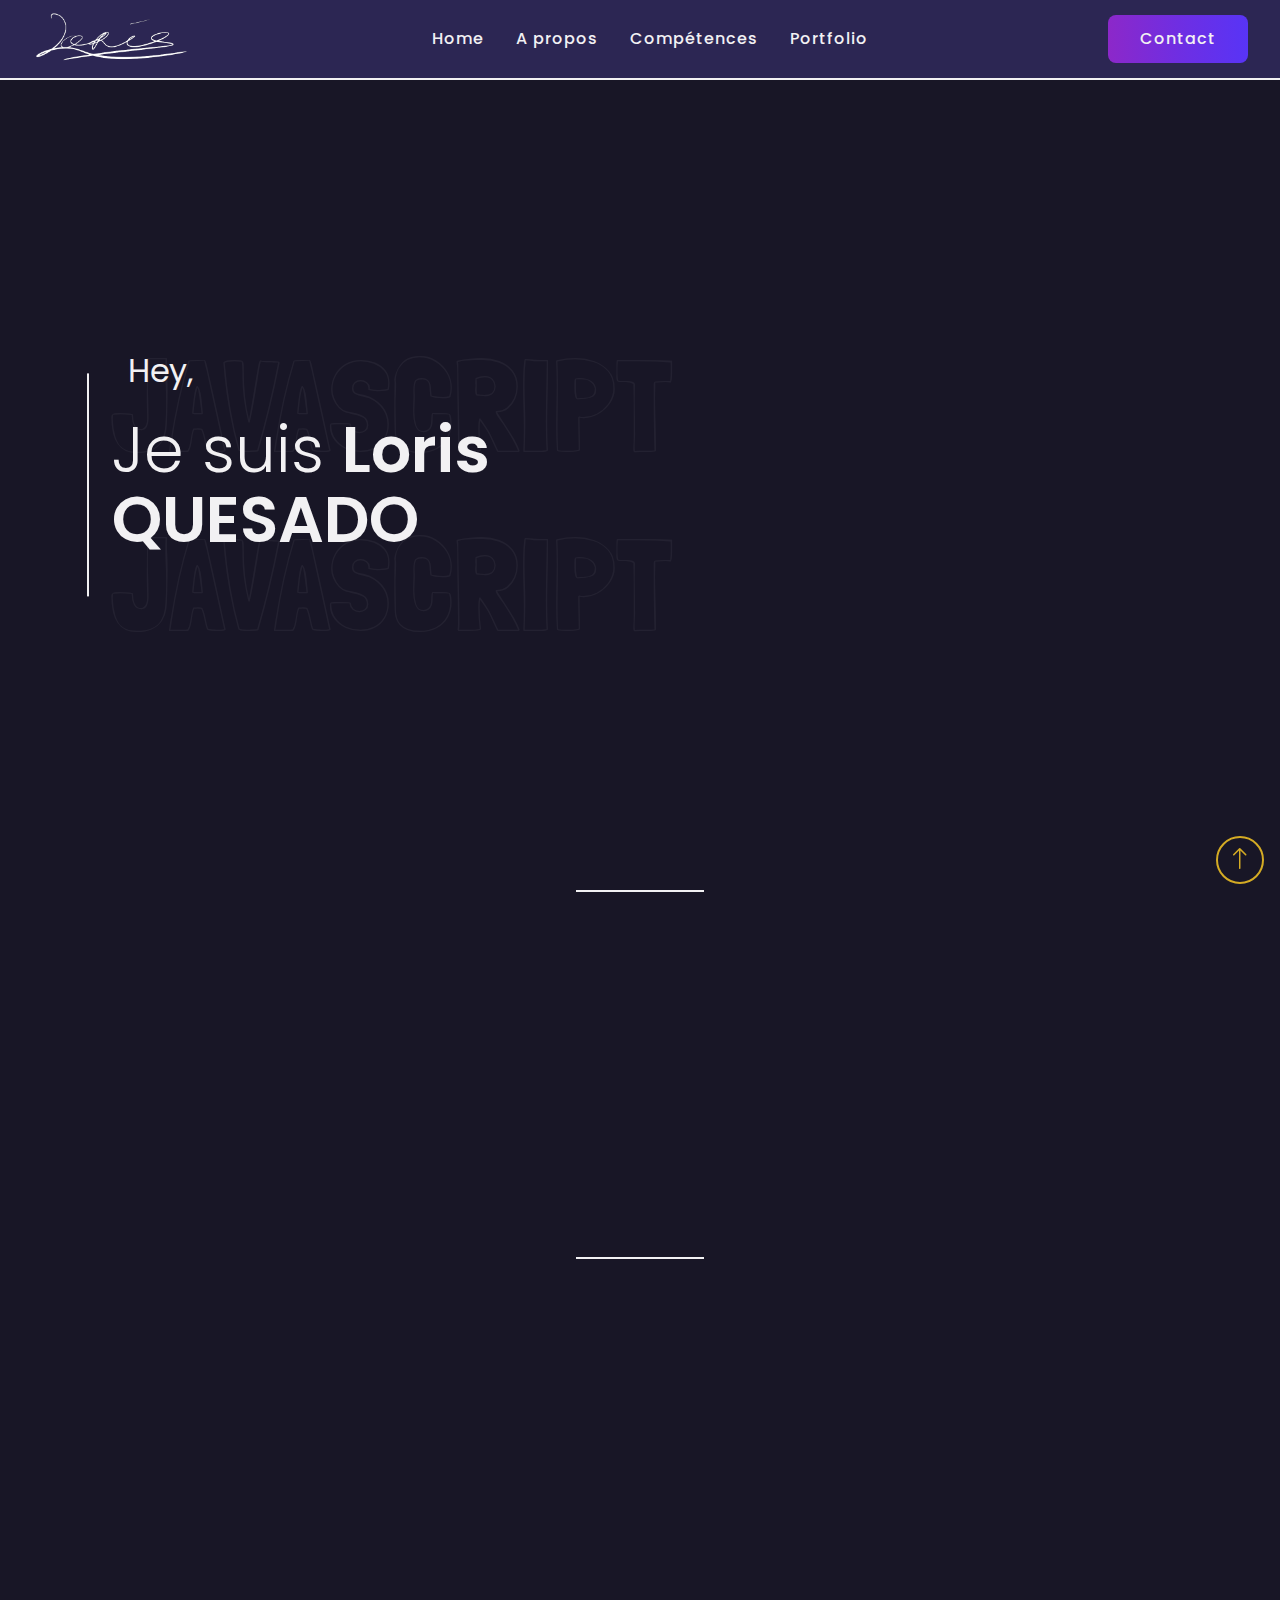
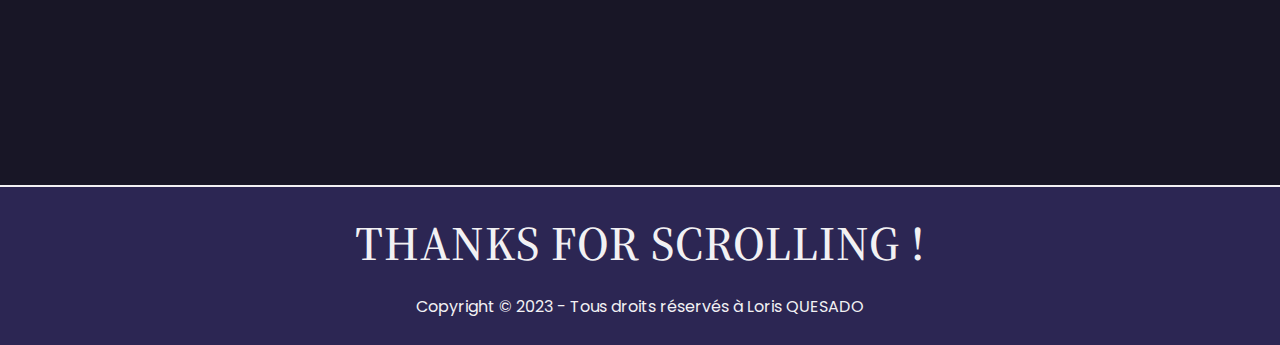
==== index.html @ 055555af "index.html in right file" ====
<!DOCTYPE html>
<html lang="fr">
<head>
    <meta charset="UTF-8">
    <meta http-equiv="X-UA-Compatible" content="IE=edge">
    <meta name="viewport" content="width=device-width, initial-scale=1.0">
    <title>Loris QUESADO - Web Portfolio</title>

    <!-- Google font : Poppins & Source Serif Pro & Londrina Outline-->
    <link href="https://fonts.googleapis.com/css2?family=Source+Serif+Pro:ital,wght@0,400;0,600;0,700;0,900;1,400;1,600;1,700;1,900&display=swap" rel="stylesheet">
    <link href="https://fonts.googleapis.com/css2?family=Poppins:ital,wght@0,100;0,200;0,300;0,400;0,500;0,600;0,700;0,800;0,900;1,100;1,200;1,300;1,400;1,500;1,600;1,700;1,800;1,900&display=swap" rel="stylesheet">
    <link href="https://fonts.googleapis.com/css2?family=Londrina+Outline&display=swap" rel="stylesheet">

    <!-- Icones Bootstrap -->
    <link rel="stylesheet" href="https://cdn.jsdelivr.net/npm/bootstrap-icons@1.10.5/font/bootstrap-icons.css">

    <!-- Reset Meyer -->
    <link rel="stylesheet" href="css/reset.css">
    <link rel="stylesheet" href="css/styles.css">
</head>
<body>
    <div class="container">
        <header class="header">
            <a href="#" class="header__logo-link"><img src="images/header/sign4.png" alt="Logo" class="header__logo"></a>
            <nav class="header__menu">
                <ul class="menu__list">
                    <li class="menu__item"><a href="#home-section" class="menu__link">Home</a></li>
                    <li class="menu__item"><a href="#about-section" class="menu__link">A propos</a></li>
                    <li class="menu__item"><a href="#skills-section" class="menu__link">Compétences</a></li>
                    <li class="menu__item"><a href="#portfolio-section" class="menu__link">Portfolio</a></li>
                </ul>
            </nav>
            <a href="#contact-section" class="header__contact-link">Contact</a>
        </header>
        <main class="main">
            <section class="home" id="home-section">
                <div class="home__left">
                    <h2 class="home__subtitle">Hey,</h2>
                    <h1 class="home__title">Je suis <span>Loris QUESADO</span></h1>
                    <h2 class="home__subtitle">Développeur Web - Javascript</h2>
                </div>
                <div class="home__right">
                    <div class="home__logo">
                        <img src="images/header/otter.png" alt="otter" class="otter-img">
                        <img src="images/header/rotate_white.png" alt="Rounded Text" class="rounded-text">
                    </div>
                </div>
            </section>

            <div class="divider"></div>
            
            <section class="about" id="about-section">
                <h2 class="main__title">À propos</h2>
                <div class="about__content">
                    <div class="content-text">
                        <h3 class="main__subtitle">D'agent immobilier à Développeur web javascript</h3>
                        <p class="about__paragraph">Depuis mes années lycée, l'informatique m'a fortement attiré, c'est au fil du temps que j'ai cultivé cette passion et après avoir travaillé pendant un peu plus de 7 ans en tant que conseiller immobilier, j'ai pris la décision de me reconvertir dans le développement web spécialisé javascript.
                        </p>
                    </div>
                    <button class="btn-cv"><a href="#" class="link-cv" target="_blank" title="Pas encore disponible">Télécharger CV<br><i class="bi bi-box-arrow-down"></i></a></button>
                </div>
            </section>

            <div class="divider"></div>

            <section class="skills" id="skills-section">
                <h2 class="main__title">Compétences</h2>
                <h3 class="main__subtitle">Hard <span>Skills</span></h3>

                <ul class="hard-skills__list">
                    <li class="hard-skills__item">
                        <img src="images/main/HTML5.png" alt="Logo HTML5" class="hard-skills__img">
                        <div class="skills__progress">
                            <div class="progress__text">
                                <p class="skills__paragraph">HTML5</p>
                                <p class="skills__paragraph">75 %</p>
                            </div>
                            <span class="progress-bar progress-bar--html"></span>
                        </div>
                    </li>
                    <li class="hard-skills__item">
                        <img src="images/main/CSS3.png" alt="Logo CSS3" class="hard-skills__img">
                        <div class="skills__progress">
                            <div class="progress__text">
                                <p class="skills__paragraph">CSS3</p>
                                <p class="skills__paragraph">70 %</p>
                            </div>
                            <span class="progress-bar progress-bar--css"></span>
                        </div>
                    </li>
                    <li class="hard-skills__item">
                        <img src="images/main/JS.png" alt="Logo Javascript" class="hard-skills__img">
                        <div class="skills__progress">
                            <div class="progress__text">
                                <p class="skills__paragraph">Javascript</p>
                                <p class="skills__paragraph">30 %</p>
                            </div>
                            <span class="progress-bar progress-bar--javascript"></span>
                        </div>
                    </li>
                    <li class="hard-skills__item">
                        <img src="images/main/bootstrap.png" alt="Logo Bootstrap" class="hard-skills__img">
                        <div class="skills__progress">
                            <div class="progress__text">
                                <p class="skills__paragraph">Bootstrap</p>
                                <p class="skills__paragraph">50 %</p>
                            </div>
                            <span class="progress-bar progress-bar--bootstrap"></span>
                        </div>
                    </li>
                </ul>

                <h3 class="main__subtitle">Soft <span>Skills</span></h3>
                <ul class="soft-skills__list">
                    <li class="soft-skills__item">
                        <img src="images/main/autonomy.png" alt="Autonomie" class="soft-skills_img">
                        <p class="skills__paragraph">Autonomie</p>
                    </li>
                    <li class="soft-skills__item">
                        <img src="images/main/teamwork.png" alt="Travail d'équipe" class="soft-skills_img">
                        <p class="skills__paragraph">Travail d'équipe</p>
                    </li>
                    <li class="soft-skills__item">
                        <img src="images/main/adaptability.png" alt="Adaptabilité" class="soft-skills_img">
                        <p class="skills__paragraph">Adaptabilité</p>
                    </li>
                    <li class="soft-skills__item">
                        <img src="images/main/discipline.png" alt="Discipline" class="soft-skills_img">
                        <p class="skills__paragraph">Discipline</p>
                    </li>
                    <li class="soft-skills__item">
                        <img src="images/main/curiosity.png" alt="Curiosité" class="soft-skills_img">
                        <p class="skills__paragraph">Curiosité</p>
                    </li>
                </ul>
            </section>

            <div class="divider"></div>

            <section class="experience">
                <h2 class="main__title">Expérience</h2>
                <div class="experience__timeline">
                    <div class="experience__container first-exp">
                        <p class="experience__date"><i class="bi bi-clock"></i> 2013 à 2015</p>
                        <h3 class="experience__title">Lycée Léonard de Vinci - St Witz</h3>
                        <p class="experience__paragraph">Diplôme du Baccalauréat Technologique - <strong>Mention Très Bien</strong></p>
                    </div>

                    <div class="experience__container second-exp">
                        <p class="experience__date"><i class="bi bi-clock"></i> 2015 à 2017</p>
                        <h3 class="experience__title">Ecole Suptertiaire - Paris (10e) - <strong>Alternance</strong></h3>
                        <p class="experience__paragraph">Diplôme du BTS Professions Immobilières - <strong>Mention Bien</strong></p>
                    </div>

                    <div class="experience__container third-exp">
                        <p class="experience__date"><i class="bi bi-clock"></i> Novembre 2015 à Juillet 2017</p>
                        <h3 class="experience__title">NJ CONSEIL - Laforêt Immobilier </h3>
                        <p class="experience__paragraph">Conseiller Immobilier - <strong>Transaction Locative</strong></p>
                    </div>

                    <div class="experience__container fourth-exp">
                        <p class="experience__date"><i class="bi bi-clock"></i> Juillet 2017 à Février 2023</p>
                        <h3 class="experience__title">NJ CONSEIL - Laforêt Immobilier </h3>
                        <p class="experience__paragraph">Conseiller Immobilier - <strong>Transaction Vente</strong></p>
                    </div>

                    <div class="experience__container fifth-exp">
                        <p class="experience__date"><i class="bi bi-clock"></i> Mai 2023 à ...</p>
                        <h3 class="experience__title">Ecole O'Clock</h3>
                        <p class="experience__paragraph">Stagiaire - <strong>Développeur Web Javascript</strong></p>
                    </div>
                </div>
            </section>

            <div class="divider"></div>

            <section class="portfolio" id="portfolio-section">
                <h2 class="main__title">Portfolio</h2>
                <div class="portfolio__container">
                    <div class="card">
                        <a href="portfolio/FFVII/html/index.html" class="card__link" target="_blank"><img src="images/main/FFVII.PNG" alt="Site Web FFVII - Reproduction" class="card__img"></a>
                        <a href="portfolio/FFVII/html/index.html" class="card__link" target="_blank">
                        <h3 class="main__subtitle">FFVII - Website Reproduction</h3></a>
                    </div>

                    <div class="card">
                        <a href="portfolio/Onews/html/index.html" class="card__link" target="_blank"><img src="images/main/onews.PNG" alt="Site Onews - Reproduction" class="card__img"></a>
                        <a href="portfolio/Onews/html/index.html" class="card__link" target="_blank">
                        <h3 class="main__subtitle">Onews - Website Reproduction</h3></a>
                    </div>

                    <div class="card">
                        <a href="https://lorisqsd.github.io/PorscheLandingPage.js/" class="card__link" target="_blank"><img src="images/main/porsche.PNG" alt="Porsche - Landing Page Animated" class="card__img"></a>
                        <a href="https://lorisqsd.github.io/PorscheLandingPage.js/" class="card__link" target="_blank">
                        <h3 class="main__subtitle">Porsche - Landing Page Animated</h3></a>
                    </div>

                    <div class="card">
                        <a href="https://lorisqsd.github.io/E-Sector/" class="card__link" target="_blank"><img src="images/main/e-sector.PNG" alt="App Web pour une Agence Immobilière" class="card__img"></a>
                        
                        <a href="https://lorisqsd.github.io/E-Sector/" class="card__link" target="_blank">
                        <h3 class="main__subtitle">E-Sector - App Web pour une agence immobilière</h3></a>
                    </div>
                </div>
            </section>

            <div class="divider"></div>

            <section class="contact" id="contact-section">
                <h2 class="main__title">Contact</h2>
                <form class="contact__form">
                        <div class="contact__left">
                            <h2 class="contact__title">Contactez-moi :</h2>
                            <ul class="contact__list">
                                <li class="contact__list-item"><a class="contact__link" href="https://www.facebook.com/loris.quesado" target="_blank"><i class="bi bi-facebook"></i></a></li>
                                <li class="contact__list-item"><a class="contact__link" href="https://www.instagram.com/loris.qsd/?hl=fr" target="_blank"><i class="bi bi-instagram"></i></a></li>
                                <li class="contact__list-item"><a class="contact__link" href="https://twitter.com/LorisQsdo" target="_blank"><i class="bi bi-twitter"></i></a></li>
                                <li class="contact__list-item"><a class="contact__link" href="https://www.youtube.com/channel/UCxBuT8bGOwwrMBy7RjDpE_w" target="_blank"><i class="bi bi-youtube"></i></a></li>
                            </ul>
                        </div>

                        <fieldset class="contact__right">
                            <legend class="form__legend">Envoyez-moi un message :</legend>
                            <div class="input-group">
                                <input type="text" class="form__input-text" placeholder="Nom:" maxlength="20" required>
                                <input type="email" class="form__input-text" placeholder="Email:" maxlength="20" required>
                                <textarea name="message" class="form__textarea" placeholder="Message:" maxlength="200" required></textarea>

                            </div>

                            <button class="form__btn">Envoyer</button>
                        </fieldset>
                </form>
            </section>
        </main>

        <footer class="footer">
            <h2 class="main__title">Thanks for scrolling !</h2>

            <p class="footer-paragraph">Copyright © 2023 - Tous droits réservés à Loris QUESADO</p>
        </footer>
        <a href="#home-section"><button class="top-btn"><i class="bi bi-arrow-up"></i></button></a>
        
    </div>
    <script src="js/app.js"></script>
</body>
</html>
---- css/styles.css ----
:root {
    --primary-purple-bg: #181626;
    --secondary-purple-bg: #32313f8c;
    --tertiary-purple-bg: #2c2653;
    --white: #f2f1f3;
    --text-purple: #ae3ec9;
    --text-yellow: #d4ab24;
    --text-gray: #a5a5a5;
    --purple-gradient: linear-gradient(90deg, rgba(140,40,201,1) 0%, rgba(111,46,226,1) 50%, rgba(88,52,246,1) 100%);
    --purple-gradient-reverse: linear-gradient(270deg, rgba(140,40,201,1) 0%, rgba(111,46,226,1) 50%, rgba(88,52,246,1) 100%);
    --purple-gradient-vert: linear-gradient(180deg, rgba(140,40,201,1) 0%, rgba(111,46,226,1) 50%, rgba(88,52,246,1) 100%);
}

/* GENERAL */
*{
    scroll-behavior: smooth;
}

body {
    font-family: "Poppins", sans-serif;
    color: var(--white);
    overflow-x: hidden;
}

.container {
    background-color: var(--primary-purple-bg);
}

.divider {
    width: 10vw;
    height: 2px;
    display: block;
    margin: 0 auto;
    background-color: var(--white);
}
/* HEADER */
.header {
    background-color: var(--tertiary-purple-bg);
    display: flex;
    justify-content: space-between;
    align-items: center;
    height: 5rem;
    padding: 0 2rem;
    font-weight: 500;
    letter-spacing: 1px;
    position: sticky;
    top: 0;
    border-bottom: 2px solid var(--white);
    z-index: 100;
}

.header__logo {
    width: 10rem;
}

.menu__list {
    display: flex;
    gap: 1rem;
}

.menu__link {
    padding: 0.5rem;
    transition: 300ms;
}

.menu__link:hover {
    border-bottom: 1px solid var(--white);
    color: var(--text-purple);
}

.header__contact-link {
    background-image: var(--purple-gradient);
    padding: 1rem 2rem;
    border-radius: 0.5rem;
    transition: transform 300ms;
}

.header__contact-link:hover {
    transform: scale(1.1);
}

/* MAIN */
/* HOME LEFT*/
.home {
    
    height: 90vh;
    display: flex;
    align-items: center;
    justify-content: center;
    gap: 2rem;
    font-size: 4rem;
}

.home__left {
    width: 40vw;
    position: relative;
    display: flex;
    flex-direction: column;
    gap: 0.5rem;
    line-height: 110%;
}

.home__left::after{
    content: '';
    height: 75%;
    width: 2px;
    background-color: var(--white);
    position: absolute;
    top: 50%;
    transform: translateY(-50%);
    left: -25px;
}

.home__left::before {
    content: "Javascript Javascript";
    text-transform: uppercase;
    font-size: 2em;
    position: absolute;
    top: -20px;
    opacity: 0.05;
    font-family: "Londrina Outline", sans-serif;
    line-height: 140%;
}

.home__subtitle {
    font-size: 0.5em;
    padding-left: 1rem;
}

.home__subtitle:last-child {
    color: var(--text-yellow);
}

.home__title {
    font-weight: 300;
}

.home__title span {
    font-weight: 600;
}

/* HOME RIGHT */
.home__right {
    width: 40vw;
    display: flex;
    justify-content: center;
}

.home__logo {
    position: relative;
    width: 200px;
}

.otter-img {
    width: 100%;
}

.otter-img::before {
    content: '';
    background-image: url("../images/header/rotate_white.png");
    position: absolute;
}

.rounded-text {
    position: absolute;
    width: 250%;
    left: -125px;
    top: -150px;
    animation: 15s linear infinite;
    animation-name: test;
}

@keyframes test {
    from {
        transform: rotate(360deg);
    }
    to {
        transform: rotate(0deg);
    }
}

/* ABOUT */
.about, .skills {
    padding: 0 5rem 3rem 5rem;
}

.main__title {
    font-family: "Source Serif Pro", sans-serif;
    font-weight: 500;
    text-align: center;
    font-size: 3rem;
    letter-spacing: 1px;
    margin: 2rem 0;
}

.main__subtitle {
    font-weight: 600;
    color: var(--text-yellow) ;
    font-size: 1.4rem;
}

.main__subtitle span {
    color: var(--white);
}

.about__content {
    max-width: 1000px;
    margin: 0 auto;
    background-color: var(--tertiary-purple-bg);
    display: flex;
    gap: 5rem;
    justify-content: space-between;
    align-items: center;
    border-radius: 1rem;
    box-shadow: 0 0 1rem 0.1rem #1d1936c5;
    padding: 2rem;
}

.about__paragraph {
    margin-top: 1rem;
    line-height: 160%;
}

.btn-cv {
    border-style: none;
    background: var(--purple-gradient);
    color: var(--white);
    border-radius: 0.5rem;
    padding: 0.5rem;
    transition: transform 300ms;
}

.btn-cv:hover {
    transform: scale(1.1);
}

.link-cv {
    font-size: 1.2rem;
    font-weight: 500;
}

/* SKILLS */
.skills__content {
    max-width: 1000px;
    margin: 0 auto;
    background-color: var(--tertiary-purple-bg);
    display: flex;
    gap: 5rem;
    justify-content: center;
    align-items: center;
    border-radius: 1rem;
    box-shadow: 0 0 1rem 0.1rem #1d1936c5;
    padding: 2rem;
}

.skills {
    text-align: center;
}

.hard-skills__item img{
    width: 3.75rem;
}

.hard-skills__item, .soft-skills__item {
    display: flex;
    align-items: center;
    gap: 2rem;
}

.progress-bar {
    display: block;
    width: 100%;
    height: 20px;
    background-color: var(--white);
    border-radius: 1rem;
    position: relative;
    box-shadow: 0px 0px 7px 1px var(--white);
    overflow: hidden;
}

.progress-bar--html::after {
    content: '';
    position: absolute;
    display: flex;
    align-items: center;
    justify-content: center;
    left: -1px;
    border-radius: 1rem;
    height: 100%;
    width: 75%;
    background-color: var(--tertiary-purple-bg);
}

.progress-bar--css::after {
    content: '';
    position: absolute;
    display: flex;
    align-items: center;
    justify-content: center;
    left: -1px;
    border-radius: 1rem;
    height: 100%;
    width: 70%;
    background-color: var(--tertiary-purple-bg);
}

.progress-bar--javascript::after {
    content: '';
    position: absolute;
    display: flex;
    align-items: center;
    justify-content: center;
    left: -1px;
    border-radius: 1rem;
    height: 100%;
    width: 30%;
    background-color: var(--tertiary-purple-bg);
}

.progress-bar--bootstrap::after {
    content: '';
    position: absolute;
    display: flex;
    align-items: center;
    justify-content: center;
    left: -1px;
    border-radius: 1rem;
    height: 100%;
    width: 50%;
    background-color: var(--tertiary-purple-bg);
}

.skills__progress {
    display: flex;
    flex-direction: column;
    gap: 0.75rem;
    width: 30vw;
}

.progress__text {
    display: flex;
    justify-content: space-between;
    letter-spacing: 1px;
    font-size: 0.95rem;
}

.hard-skills__list {
    display: grid;
    grid-template-columns: 1fr 1fr;
    gap: 1rem;
    margin: 2rem 0;
}

/* SOFT SKILLS */

.soft-skills__list{
    display: grid;
    grid-template-columns: 1fr 1fr;
    gap: 2rem;
    max-width: 800px;
    margin: 2rem auto;
}

.soft-skills__list .skills__paragraph {
    font-size: 1.2rem;
}

.soft-skills__item {
    flex-direction: column;
}

.soft-skills__item:first-child {
    position: relative;
    right: 80px;
}

.soft-skills__item:nth-child(2) {
    position: relative;
    left: 80px;
}

.soft-skills__item:last-child {
    grid-column: 1 / 3;
    width: 100%;
    justify-content: center;
}

/* EXPERIENCE */
.experience__timeline {
    position: relative;
    max-width: 800px;
    display: flex;
    flex-direction: column;
    margin: 0 auto 2rem auto;
}

.experience__timeline::before {
    content: '';
    width: 0.25rem;
    height: 100%;
    border-radius: 1rem;
    background-image: var(--purple-gradient-vert);
    position: absolute;
    top: 0;
    left: 50%;
}

.experience__container {
    width: 20rem;
    background-color: var(--tertiary-purple-bg);
    margin: 1rem 0;
    padding: 1rem;
    border-radius: 0.5rem;
    box-shadow: 0px 0px 10px 1px var(--white);
    line-height: 175%;
    position: relative;
}

.first-exp::before, .third-exp::before, .fifth-exp::before {
    content: '';
    position: absolute;
    height: 0.25rem;
    width: 5.25rem;
    border-radius: 1rem;
    background-image: var(--purple-gradient-reverse);
    right: -83px;
    top: 50%;
    transform: translateY(-50%);
}

.second-exp::before, .fourth-exp::before {
    content: '';
    position: absolute;
    height: 0.25rem;
    width: 5rem;
    border-radius: 1rem;
    background-image: var(--purple-gradient);
    right: 320px;
    top: 50%;
    transform: translateY(-50%);
}

.experience__container:nth-child(even) {
    align-self: flex-end;
}

.experience__date {
    color: var(--text-gray);
    font-size: 0.9rem;
}

.experience__title {
    font-size: 1.25rem;
    letter-spacing: 1px;
    font-weight: 600;
    color: var(--text-yellow);
}

.experience__paragraph strong {
    font-weight: 600;
}

/* PORTFOLIO */

.portfolio__container {
    display: flex;
    flex-wrap: wrap;
    justify-content: center;
    gap: 2rem;
    margin: 0 auto 2rem auto;
    max-width: 1300px;
}

.card {
    width: 25rem;
    text-align: center;
    padding: 1rem;
    border-radius: 0.5rem;
    display: flex;
    flex-direction: column;
    align-items: center;
    gap: 1rem;
    background-color: var(--secondary-purple-bg);
    transition: 300ms;
}

.card:hover {
    transform: scale(1.1);
}

.card__img {
    width: 15rem;
    aspect-ratio: 1.3;
    object-fit: cover;
    object-position: top;
    border-radius: 0.5rem;
}

/* CONTACT */
.contact {
    display: block;
    margin: 0 auto 2rem auto;
    max-width: 1000px;
}

.contact__form {
    display: flex;
    justify-content: space-between;
}

.contact__title, .form__legend {
    font-size: 1.5rem;
    padding-bottom: 1rem;
}

.contact__left, .contact__right {
    width: 49%;
    display: flex;
    flex-direction: column;
    align-items: center;
}

.contact__link {
    transition: 300ms;
    color: var(--text-yellow);
}

.bi-facebook, .bi-instagram, .bi-twitter, .bi-youtube {
    transition: 300ms;
}

.bi-facebook:hover {
    color: #0d88f0;
}

.bi-instagram:hover {
    color: var(--text-purple);
}

.bi-twitter:hover {
    color: #1a8cd8;
}

.bi-youtube:hover {
    color: #ff0000;
}

.contact__list {
    display: flex;
    gap: 1rem;
    font-size: 1.8rem;
}

.input-group {
    display: flex;
    flex-direction: column;
    gap: 2rem;
    width: 100%;
}

.form__input-text, .form__textarea {
    padding: 1rem;
    border-style: none;
    background-color: var(--secondary-purple-bg);
    color: var(--white);
    border-radius: 1rem;
    font-size: 1.2rem;
    font-family: "Poppins", sans-serif;
}

.form__textarea {
    resize: vertical;
    max-height: 30vh;
}

.form__input-text::placeholder, .form__textarea::placeholder{
    font-family: "Poppins", sans-serif;
    font-size: 0.9rem;
}

.form__input-text:nth-child(2){
    margin-top: -1.5rem;
}

.form__btn {
    margin-top: 2rem;
    border-style: none;
    background-image: var(--purple-gradient);
    font-size: 1.25rem;
    font-family: "Poppins", sans-serif;
    padding: 1rem 2rem;
    color: var(--white);
    border-radius: 0.5rem;
    transition: 300ms;
}

.form__btn:hover {
    transform: scale(1.1);
}

/* FOOTER */
.footer {
    height: 10rem;
    text-align: center;
    background-color: var(--tertiary-purple-bg);
    border-top: 2px solid var(--white);
}

.footer .main__title {
    text-transform: uppercase;
}

/* TOP BTN */

.top-btn {
    background-color: transparent;
    border-style: none;
    font-size: 1.5rem;
    position: fixed;
    right: 1rem;
    bottom: 1rem;
    border: 2px solid var(--text-yellow);
    width: 3rem;
    aspect-ratio: 1;
    border-radius: 5rem;
    color: var(--text-yellow);
    padding: 0.5rem;
    transition: 300ms;
}

.top-btn:hover {
    transform: scale(1.1);
}

/* MEDIA QUERIES */

@media (max-width: 1024px){
    .divider {
        width: 20vw;
    }
    /* HOME RESP M*/
    .home {
        padding-top: 4rem;
        flex-direction: column-reverse;
        gap: 7rem;
    }

    .home__left {
        width: 60vw;
    }
    .home__logo {
        width: 150px;
    }
    .rounded-text{
        left: -97px;
        top: -93px;
    }

    /* SKILLS RESP M*/
    .skills__progress {
        width: 50vw;
    }

    .hard-skills__list {
        display: flex;
        flex-direction: column;
        align-items: center;
    }

    /* CONTACT RESP M*/
    .contact__right {
        padding-right: 3rem;
    }
}

@media (max-width: 850px) {
    .divider {
        width: 30vw;
    }
    html {
        font-size: 90%;
    }
    /* HEADER RESP S*/
    .header__menu, .header__contact-link {
        display: none;
    }

    .header__logo {
        width: 7rem;
    }

    .header {
        border-bottom: none;
        background-color: transparent;
    }

    /* HOME RESP S */
    .home__left {
        width: 80vw;
    }
    .home {
        padding: 0;
    }

    /* ABOUT RESP S */
    .about, .skills {
        padding: 0 2.5rem 3rem 2.5rem;
    }
    .about__content {
        flex-direction: column;
        gap: 1rem;
    }

    /* SKILLS RESP S */
    .soft-skills__list {
        display: flex;
        flex-direction: column;
    }
    .soft-skills__item:first-child, .soft-skills__item:nth-child(2) {
        right: 0;
        left: 0;
    }

    /* EXPERIENCE RESP S */
    .experience__timeline {
        padding: 3rem 2rem;
    }
    .experience__container::before {
        display: none;
    }
    .experience__container {
        margin: 2rem 0;
    }

    /* PORTFOLIO RESP S */
    .portfolio__container {
        padding: 0 2rem;
    }

    /* FORM RESP S */
    .contact__form {
        flex-direction: column;
        align-items: center;
        justify-content: center;
        gap: 2rem;
    }

    .contact__right, .contact__left {
        padding: 0;
        width: 80%;
        text-align: center;
    }

    /* FOOTER RESP S */
    .footer {
        height: 12rem;
        padding: 0 2rem;
    }
    .footer .main__title {
        font-size: 2rem;
    }
}

/* ANIMATION */

/* HEADER ANIMATE */

.home__logo {
    opacity: 0;
    transition: 1000ms;
}

.home__subtitle, .home__title, .home__subtitle {
    animation: 0.2s ease-in slide-in;
    opacity: 0;
}

.home__subtitle {
    animation-delay: 0.5s;
}

.home__title {
    animation-delay: 0.65s;
}

.home__subtitle:last-child {
    animation-delay: 0.8s;
}

@keyframes slide-in {
    from {
        opacity: 0;
        transform: translateX(75%);
    }
    to {
        opacity: 1;
        transform: translateX(0px);
    }
}

.active {
    opacity: 1;
}

section>* {
    opacity: 0;
    transition: 500ms;
}
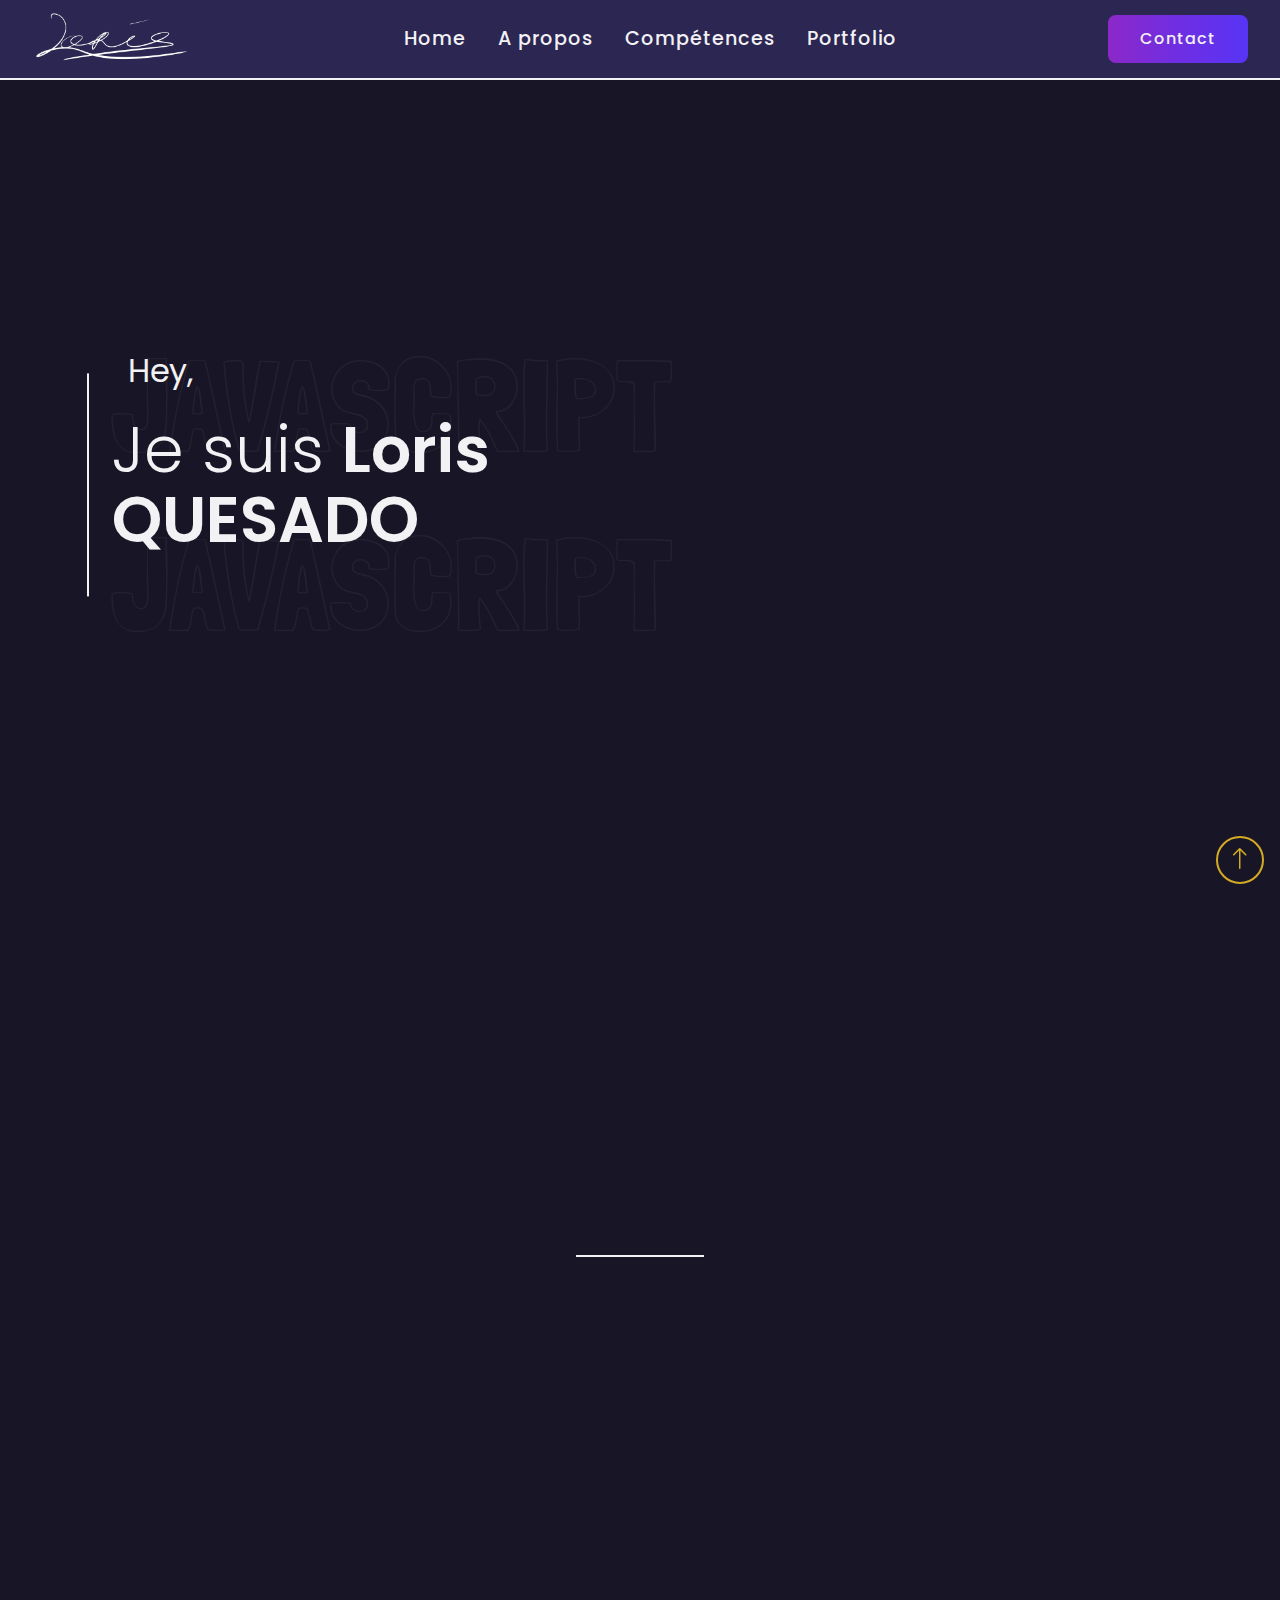
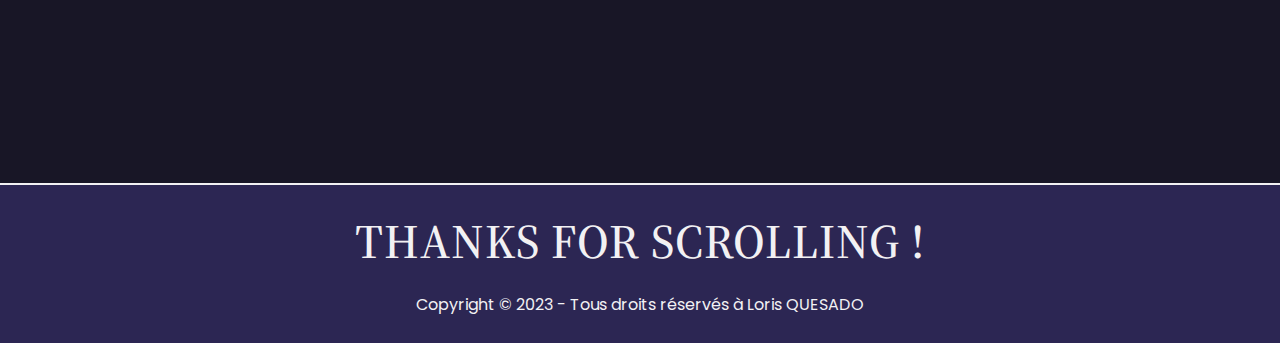
==== commit d4fe738a: "delete first divider" ====
--- a/index.html
+++ b/index.html
@@ -47,7 +47,6 @@
                 </div>
             </section>
 
-            <div class="divider"></div>
             
             <section class="about" id="about-section">
                 <h2 class="main__title">À propos</h2>
--- a/css/styles.css
+++ b/css/styles.css
@@ -19,11 +19,13 @@
 body {
     font-family: "Poppins", sans-serif;
     color: var(--white);
+    width: 100vw;
     overflow-x: hidden;
 }
 
 .container {
     background-color: var(--primary-purple-bg);
+    overflow-x: hidden;
 }
 
 .divider {
@@ -51,6 +53,7 @@
 
 .header__logo {
     width: 10rem;
+    overflow: hidden;
 }
 
 .menu__list {
@@ -59,13 +62,14 @@
 }
 
 .menu__link {
+    font-size: 1.2rem;
     padding: 0.5rem;
     transition: 300ms;
 }
 
 .menu__link:hover {
     border-bottom: 1px solid var(--white);
-    color: var(--text-purple);
+    color: var(--text-yellow);
 }
 
 .header__contact-link {
@@ -113,6 +117,7 @@
 
 .home__left::before {
     content: "Javascript Javascript";
+    display: block;
     text-transform: uppercase;
     font-size: 2em;
     position: absolute;
@@ -141,8 +146,10 @@
 
 /* HOME RIGHT */
 .home__right {
-    width: 40vw;
-    display: flex;
+    width: 40%;
+    height: 50%;
+    display: flex;
+    align-items: center;
     justify-content: center;
 }
 
@@ -635,6 +642,7 @@
 /* MEDIA QUERIES */
 
 @media (max-width: 1024px){
+
     .divider {
         width: 20vw;
     }
@@ -645,6 +653,11 @@
         gap: 7rem;
     }
 
+    .home__right {
+        width: 100%;
+        height: 30%;
+    }
+
     .home__left {
         width: 60vw;
     }
@@ -700,11 +713,16 @@
     }
     .home {
         padding: 0;
-    }
+        height: 90vh;
+        gap: 4rem;
+        position: relative;
+        top: 30px;
+    }
+
 
     /* ABOUT RESP S */
     .about, .skills {
-        padding: 0 2.5rem 3rem 2.5rem;
+        padding: 2rem 2.5rem 3rem 2.5rem;
     }
     .about__content {
         flex-direction: column;
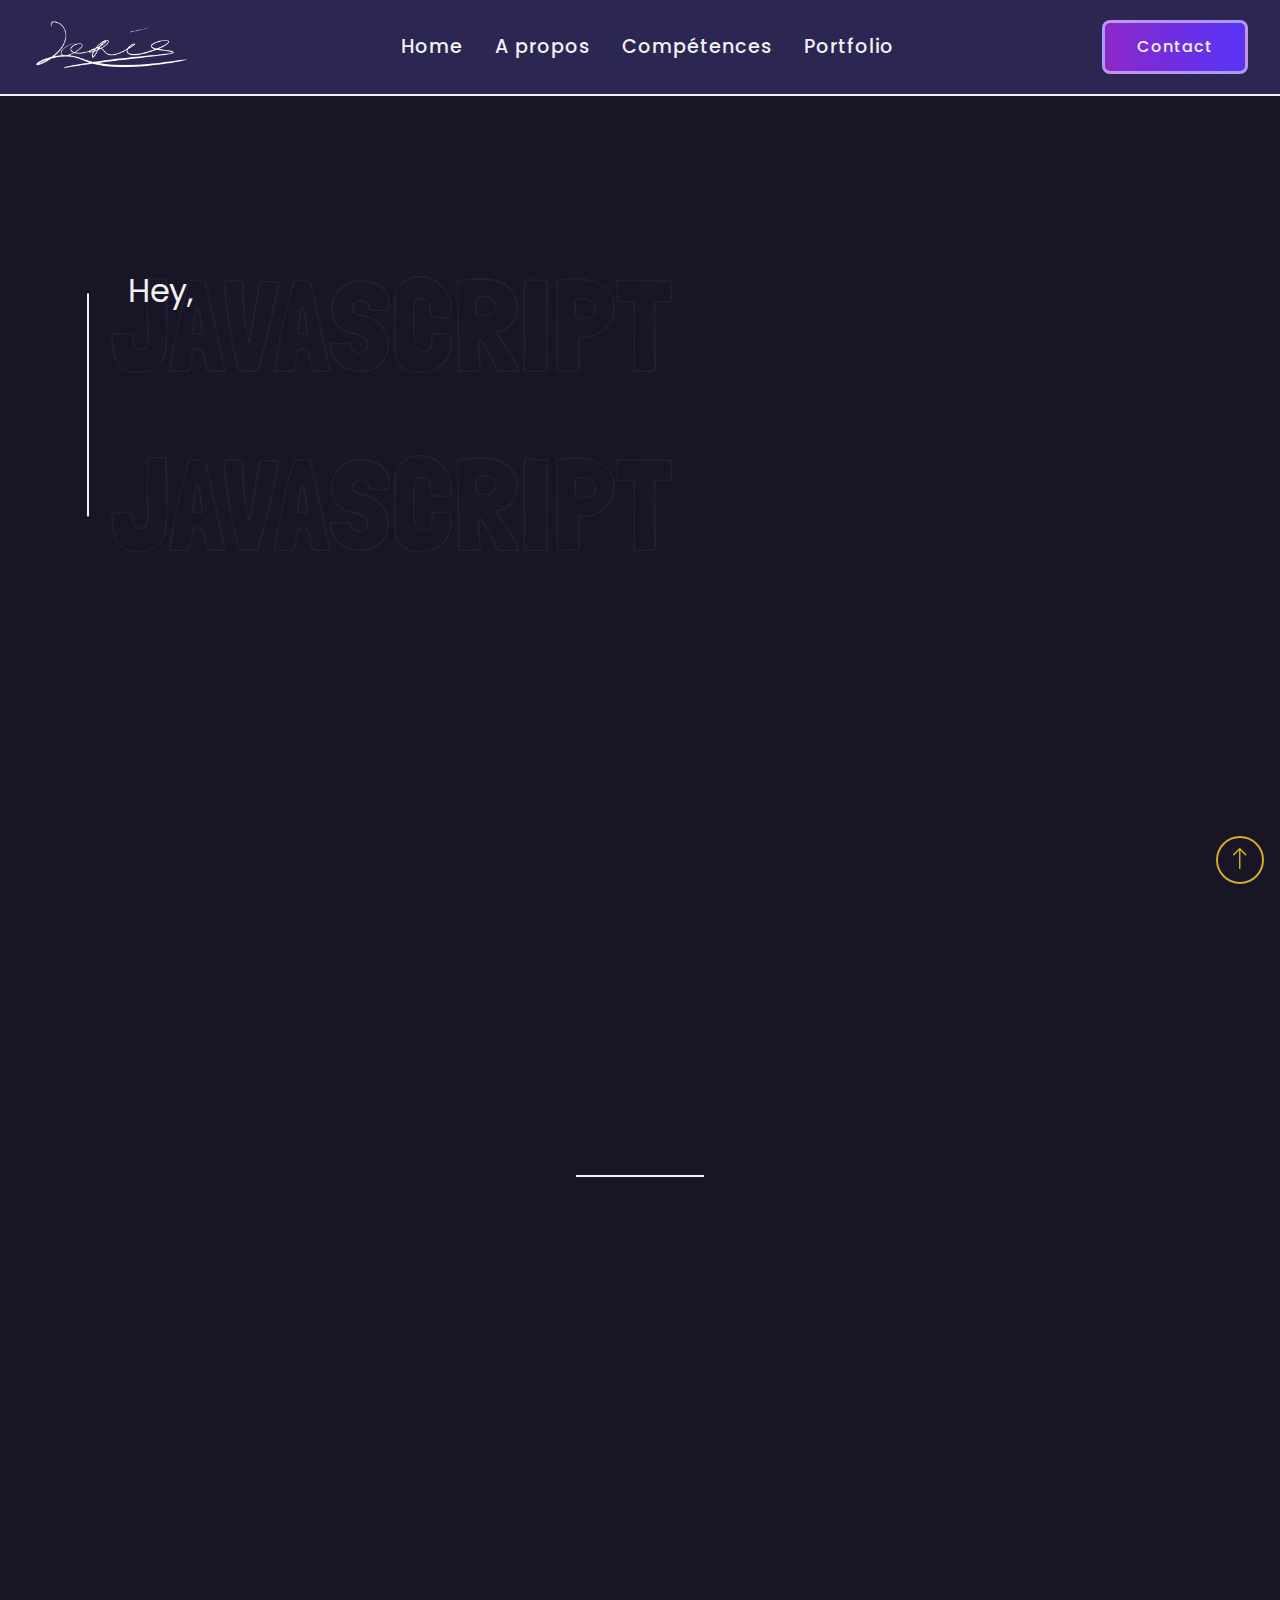
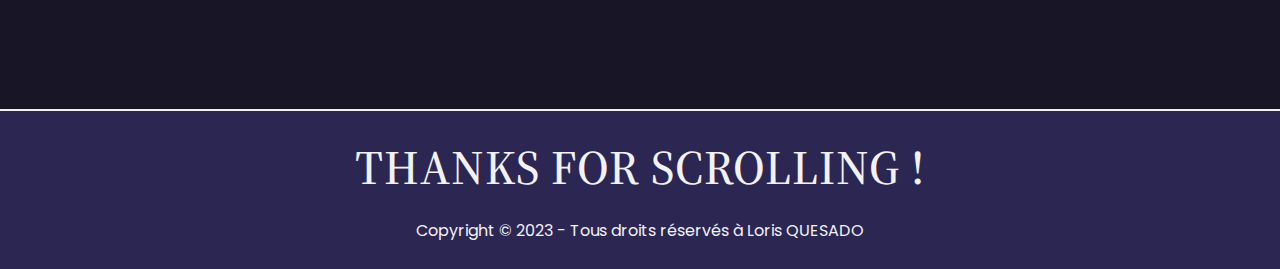
==== commit 2bd825e4: "Ajout du jeu Shot.js dans le portfolio - Ajustement du css (btns et hover effects)" ====
--- a/index.html
+++ b/index.html
@@ -200,6 +200,13 @@
                         <a href="https://lorisqsd.github.io/E-Sector/" class="card__link" target="_blank">
                         <h3 class="main__subtitle">E-Sector - App Web pour une agence immobilière</h3></a>
                     </div>
+
+                    <div class="card">
+                        <a href="https://lorisqsd.github.io/Shot.js/" class="card__link" target="_blank"><img src="images/main/shot.PNG" alt="Jeu de shooter sur navigateur" class="card__img"></a>
+                        
+                        <a href="https://lorisqsd.github.io/Shot.js/" class="card__link" target="_blank">
+                        <h3 class="main__subtitle">Jeu de shooter sur navigateur</h3></a>
+                    </div>
                 </div>
             </section>
 
--- a/css/styles.css
+++ b/css/styles.css
@@ -9,6 +9,7 @@
     --purple-gradient: linear-gradient(90deg, rgba(140,40,201,1) 0%, rgba(111,46,226,1) 50%, rgba(88,52,246,1) 100%);
     --purple-gradient-reverse: linear-gradient(270deg, rgba(140,40,201,1) 0%, rgba(111,46,226,1) 50%, rgba(88,52,246,1) 100%);
     --purple-gradient-vert: linear-gradient(180deg, rgba(140,40,201,1) 0%, rgba(111,46,226,1) 50%, rgba(88,52,246,1) 100%);
+    --btn-border: 3px solid rgba(255,255,255,0.5);
 }
 
 /* GENERAL */
@@ -19,7 +20,6 @@
 body {
     font-family: "Poppins", sans-serif;
     color: var(--white);
-    width: 100vw;
     overflow-x: hidden;
 }
 
@@ -41,12 +41,13 @@
     display: flex;
     justify-content: space-between;
     align-items: center;
-    height: 5rem;
+    height: 6rem;
     padding: 0 2rem;
     font-weight: 500;
     letter-spacing: 1px;
-    position: sticky;
-    top: 0;
+    position: fixed;
+    width: 100%;
+    top: 0px;
     border-bottom: 2px solid var(--white);
     z-index: 100;
 }
@@ -61,13 +62,14 @@
     gap: 1rem;
 }
 
-.menu__link {
+.menu__item {
     font-size: 1.2rem;
     padding: 0.5rem;
     transition: 300ms;
 }
 
-.menu__link:hover {
+.menu__item:hover {
+    transform: scale(1.05);
     border-bottom: 1px solid var(--white);
     color: var(--text-yellow);
 }
@@ -76,6 +78,7 @@
     background-image: var(--purple-gradient);
     padding: 1rem 2rem;
     border-radius: 0.5rem;
+    border: var(--btn-border);
     transition: transform 300ms;
 }
 
@@ -232,7 +235,8 @@
     border-style: none;
     background: var(--purple-gradient);
     color: var(--white);
-    border-radius: 0.5rem;
+    border-radius: 0.65rem;
+    border: var(--btn-border);
     padding: 0.5rem;
     transition: transform 300ms;
 }
@@ -499,8 +503,9 @@
     width: 15rem;
     aspect-ratio: 1.3;
     object-fit: cover;
-    object-position: top;
+    object-position: top left;
     border-radius: 0.5rem;
+    border: var(--btn-border);
 }
 
 /* CONTACT */
@@ -556,6 +561,14 @@
     display: flex;
     gap: 1rem;
     font-size: 1.8rem;
+}
+
+.contact__list-item {
+    transition: 300ms;
+}
+
+.contact__list-item:hover {
+    transform: scale(1.1);
 }
 
 .input-group {
@@ -598,6 +611,7 @@
     padding: 1rem 2rem;
     color: var(--white);
     border-radius: 0.5rem;
+    border: var(--btn-border);
     transition: 300ms;
 }
 
@@ -742,7 +756,13 @@
     /* EXPERIENCE RESP S */
     .experience__timeline {
         padding: 3rem 2rem;
-    }
+        align-items: center;
+    }
+
+    .experience__container:nth-child(even) {
+        align-self: auto;
+    }
+
     .experience__container::before {
         display: none;
     }
@@ -765,7 +785,7 @@
 
     .contact__right, .contact__left {
         padding: 0;
-        width: 80%;
+        max-width: 100%;
         text-align: center;
     }
 
@@ -785,24 +805,24 @@
 
 .home__logo {
     opacity: 0;
-    transition: 1000ms;
-}
-
-.home__subtitle, .home__title, .home__subtitle {
-    animation: 0.2s ease-in slide-in;
+    transition: 4s;
+}
+
+.home__subtitle, .home__title {
     opacity: 0;
+    animation: 1s ease-in slide-in;
 }
 
 .home__subtitle {
-    animation-delay: 0.5s;
+    animation-delay: 0.45s;
 }
 
 .home__title {
-    animation-delay: 0.65s;
+    animation-delay: 0.95s;
 }
 
 .home__subtitle:last-child {
-    animation-delay: 0.8s;
+    animation-delay: 1.45s;
 }
 
 @keyframes slide-in {
